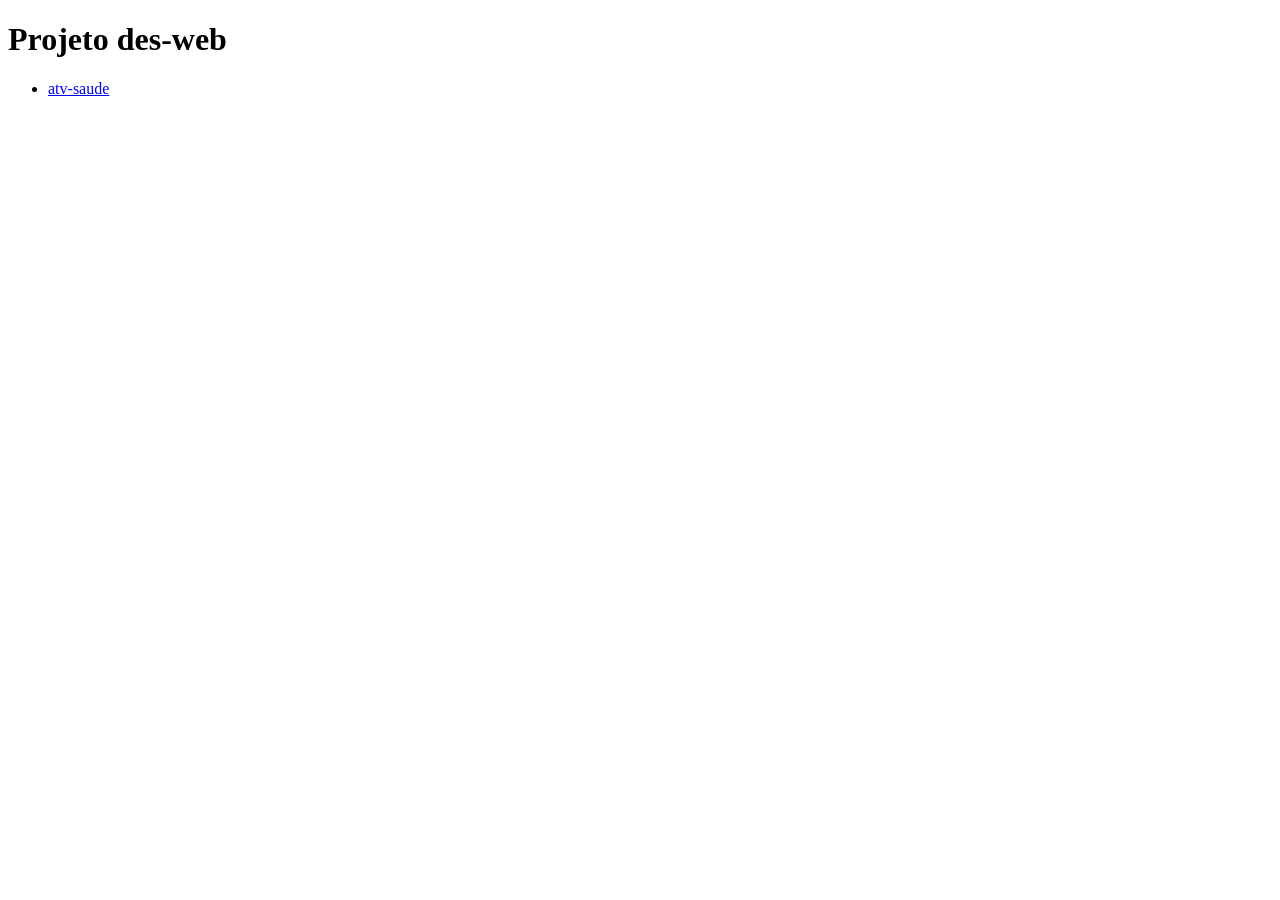
==== index.html @ e5bafbc6 "feat:atv-saude" ====
<!DOCTYPE html>
<html lang="en">
<head>
    <meta charset="UTF-8">
    <meta name="viewport" content="width=device-width, initial-scale=1.0">
    <title>Projetos desweb</title>
</head>
<body>
    <main>
       <h1>Projeto des-web</h1>
       <ul>
        <li>
            <a href="pag-saude/">atv-saude</a>
        </li>
       </ul>
    </main>
</body>
</html>
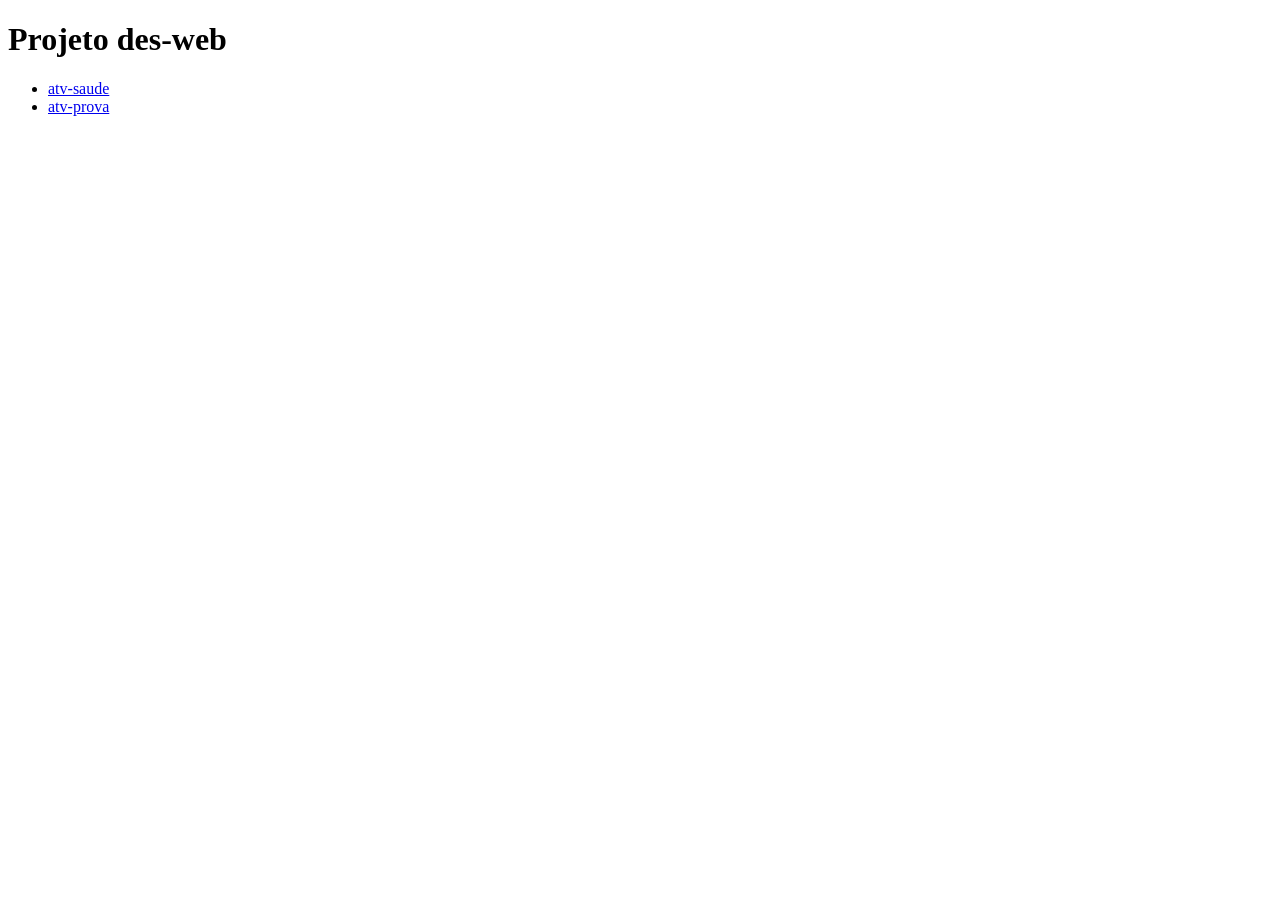
==== commit 6ac1115f: "feat:outa pagina" ====
--- a/index.html
+++ b/index.html
@@ -12,6 +12,9 @@
         <li>
             <a href="pag-saude/">atv-saude</a>
         </li>
+        <li>
+            <a href="prova-2025/">atv-prova</a>
+        </li>
        </ul>
     </main>
 </body>
